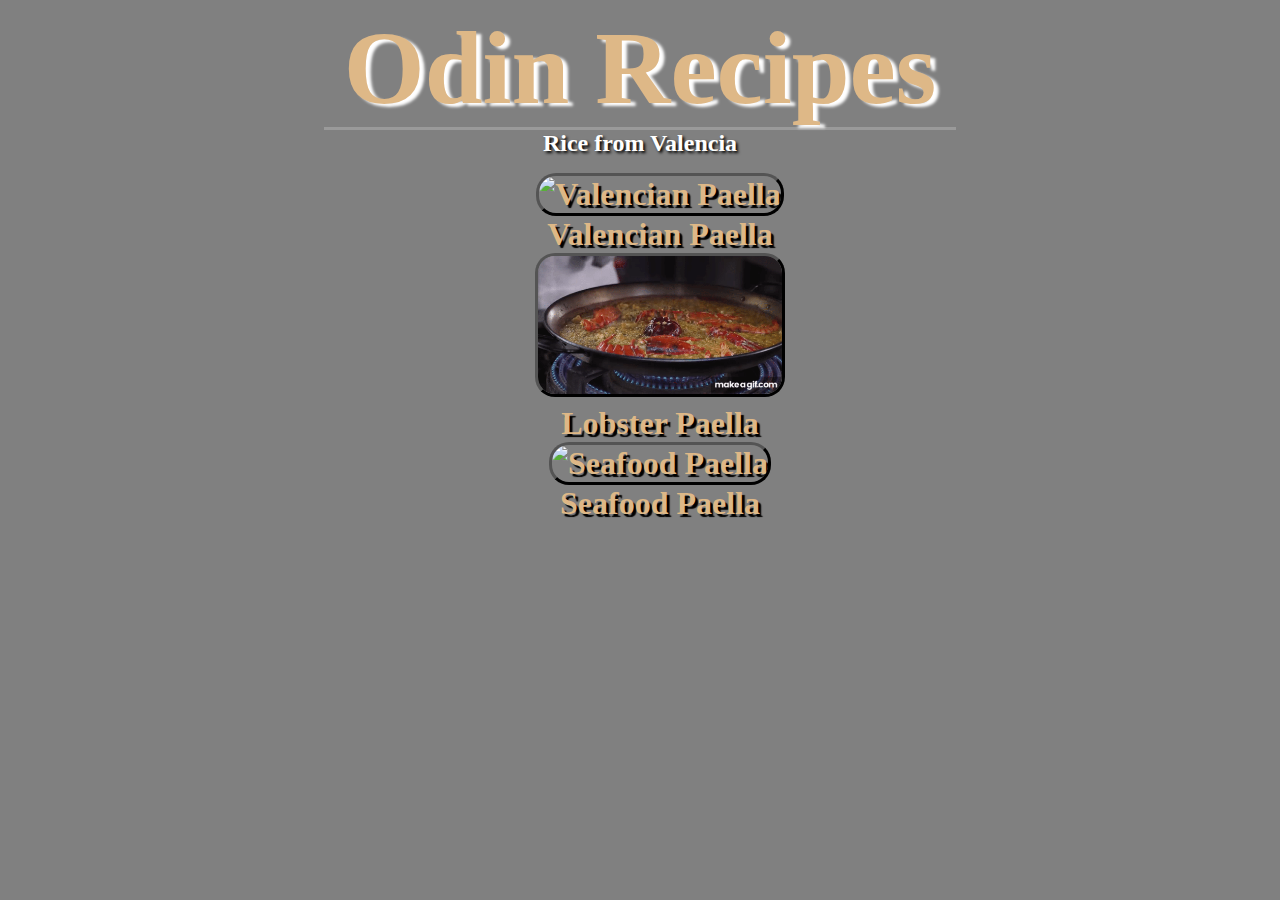
==== index.html @ d1a094b7 "Create and finalize web project" ====
<!DOCTYPE html>
<html lang="en">

<head>
    <meta charset="UTF-8">
    <meta name="viewport" content="width=device-width, initial-scale=1.0">
    <title>Odin Recipes</title>
    <link rel="stylesheet" href="./css/ind.css">
</head>

<body>
    <header>
        <h1>Odin Recipes</h1>
        <h2>Rice from Valencia</h2>
    </header>
    <section>
        <ul>
            <li>
                <a href="./recipes/paella.html" id="paella">
                    <img src="img/paella.gif" alt="Valencian Paella">
                    <br>Valencian Paella
                </a>
            </li>
            <li>
                <a href="./recipes/paella_lobster.html" id="lobster">
                    <img src="img/lobster.gif" alt="Lobster Paella">
                    <br>Lobster Paella
                </a>
            </li>
            <li>
                <a href="./recipes/seafood_paella.html" id="seafood">
                    <img src="/img/seafood.gif" alt="Seafood Paella">
                    <br>Seafood Paella
                </a>
            </li>
        </ul>
    </section>
</body>

</html>
---- css/ind.css ----
body {
    background-color: grey;
    background-image: url(https://fotografias.larazon.es/clipping/cmsimages01/2021/05/21/5CC93B0A-3A12-47AF-895E-D35176522F8E/98.jpg?crop=3500,1969,x0,y181&width=1900&height=1069&optimize=low&format=webply);
    background-repeat: no-repeat;
    background-size: cover;
    overflow: hidden;
}

h1 {
    margin: auto;
    color: burlywood;
    font-weight: bolder;
    font-size: 6.5em;
    text-align: center;
    width: 50%;
    border-bottom: 3px outset;
    text-shadow: 5px 3px 3px white;
}

header h2 {
    margin: auto;
    margin-bottom: 15px;
    text-align: center;
    color: white;
    font-weight: bolder;
    text-shadow: 2px 2px 3px black;
}

#paella img {
    border: 3px outset black;
    border-radius: 20px;
    width: 20%;
    height: auto;
}

#seafood img {
    border: 3px outset black;
    border-radius: 20px;
    width: 20%;
    height: auto;
}

#lobster img {
    border: 3px outset black;
    border-radius: 20px;
    width: 20%;
    height: auto;
}

ul li {
    list-style: none;
    text-align: center;
}

a {
    color: burlywood;
    font-size: 2em;
    font-weight: bolder;
    text-decoration: none;
    text-shadow: 3px 3px 1px black;
}
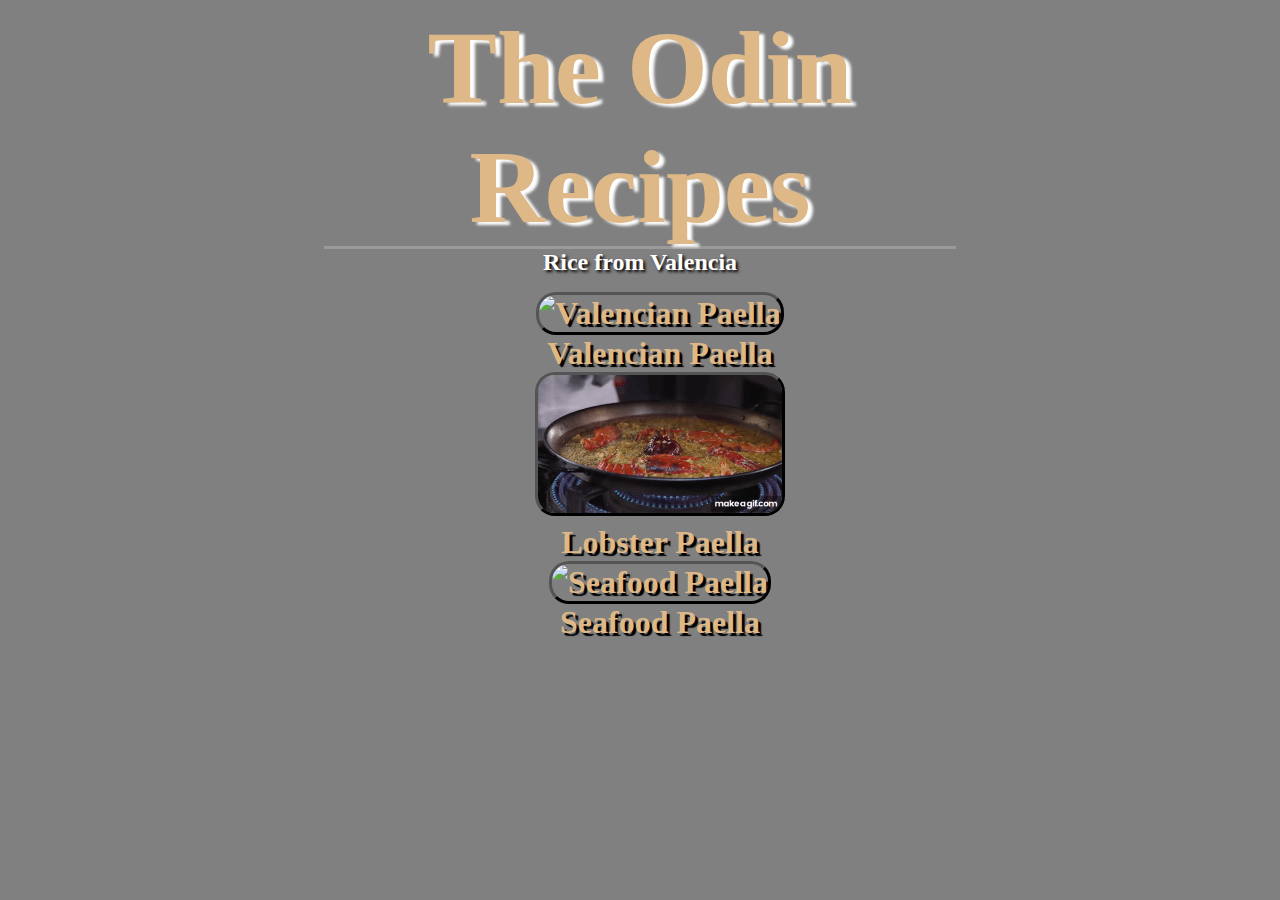
==== commit ce21164a: "Fix last img" ====
--- a/index.html
+++ b/index.html
@@ -10,7 +10,7 @@
 
 <body>
     <header>
-        <h1>Odin Recipes</h1>
+        <h1>The Odin Recipes</h1>
         <h2>Rice from Valencia</h2>
     </header>
     <section>
@@ -29,7 +29,7 @@
             </li>
             <li>
                 <a href="./recipes/seafood_paella.html" id="seafood">
-                    <img src="/img/seafood.gif" alt="Seafood Paella">
+                    <img src="img/seafood.gif" alt="Seafood Paella">
                     <br>Seafood Paella
                 </a>
             </li>
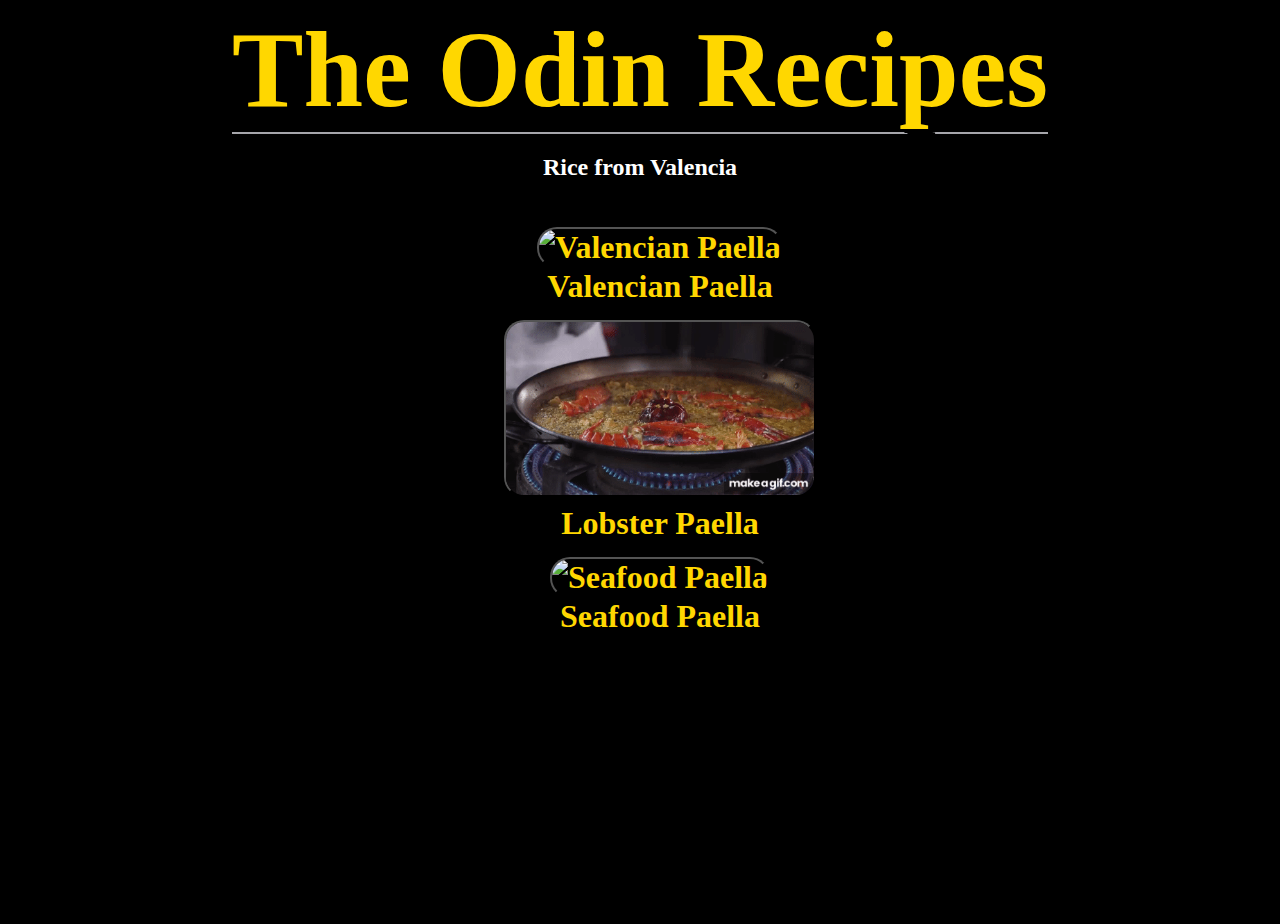
==== commit 253e141f: "Change display of elements to Flex" ====
--- a/index.html
+++ b/index.html
@@ -5,36 +5,36 @@
     <meta charset="UTF-8">
     <meta name="viewport" content="width=device-width, initial-scale=1.0">
     <title>Odin Recipes</title>
-    <link rel="stylesheet" href="./css/ind.css">
+    <link rel="stylesheet" href="./css/index.css">
 </head>
 
 <body>
-    <header>
+    <div id="titulos">
         <h1>The Odin Recipes</h1>
         <h2>Rice from Valencia</h2>
-    </header>
-    <section>
+    </div>
+    <div id="cont-main">
         <ul>
-            <li>
-                <a href="./recipes/paella.html" id="paella">
+            <li class="paella">
+                <a href="./recipes/paella.html" >
                     <img src="img/paella.gif" alt="Valencian Paella">
                     <br>Valencian Paella
                 </a>
             </li>
-            <li>
-                <a href="./recipes/paella_lobster.html" id="lobster">
+            <li class="paella">
+                <a href="./recipes/paella_lobster.html" >
                     <img src="img/lobster.gif" alt="Lobster Paella">
                     <br>Lobster Paella
                 </a>
             </li>
-            <li>
-                <a href="./recipes/seafood_paella.html" id="seafood">
+            <li class="paella">
+                <a href="./recipes/seafood_paella.html">
                     <img src="img/seafood.gif" alt="Seafood Paella">
                     <br>Seafood Paella
                 </a>
             </li>
         </ul>
-    </section>
+    </div>
 </body>
 
 </html>--- a/css/index.css
+++ b/css/index.css
@@ -0,0 +1,76 @@
+* {
+    box-sizing: border-box;
+}
+
+body {
+    background: url(https://fotografias.larazon.es/clipping/cmsimages01/2021/05/21/5CC93B0A-3A12-47AF-895E-D35176522F8E/98.jpg?crop=3500,1969,x0,y181&width=1900&height=1069&optimize=low&format=webply) no-repeat center center fixed #000;
+    -webkit-background-size: cover;
+    -moz-background-size: cover;
+    -o-background-size: cover;
+    background-size: cover;
+    display: flex;
+    justify-content: center;
+    align-items: center;
+    flex-direction: column;
+
+}
+
+#titulos {
+    display: flex;
+    justify-content: flex-start;
+    align-items: center;
+    flex-direction: column;
+    width: 100%;
+}
+
+h1 {
+    color: gold;
+    font-weight: bolder;
+    font-size: 6.7rem;
+    margin: 0;
+    border-bottom: 2px outset ghostwhite;
+    text-shadow: -2px -2px 0px black,
+        4px 4px 0px black,
+        7px 7px 0px black;
+}
+
+h2 {
+    color: white;
+    font-weight: bolder;
+    text-shadow: -2px -2px 0px black;
+    margin-bottom:15px
+}
+
+#cont-main {
+    display: flex;
+    flex-direction: column;
+    justify-content: space-between;
+    min-height: 80vh;
+    width: 80vh;
+}
+
+ul{
+    width: 100%;
+    height: 100%;
+}
+
+.paella img {
+    border: 2px outset black;
+    border-radius: 20px;
+    width: 48%;
+}
+
+ li {
+    list-style: none;
+    text-align: center;
+    margin: 15px;
+
+}
+
+a {
+    color: gold;
+    font-size: 2rem;
+    font-weight: bolder;
+    text-shadow: -2px -2px 0px black;
+    text-decoration: none;
+}